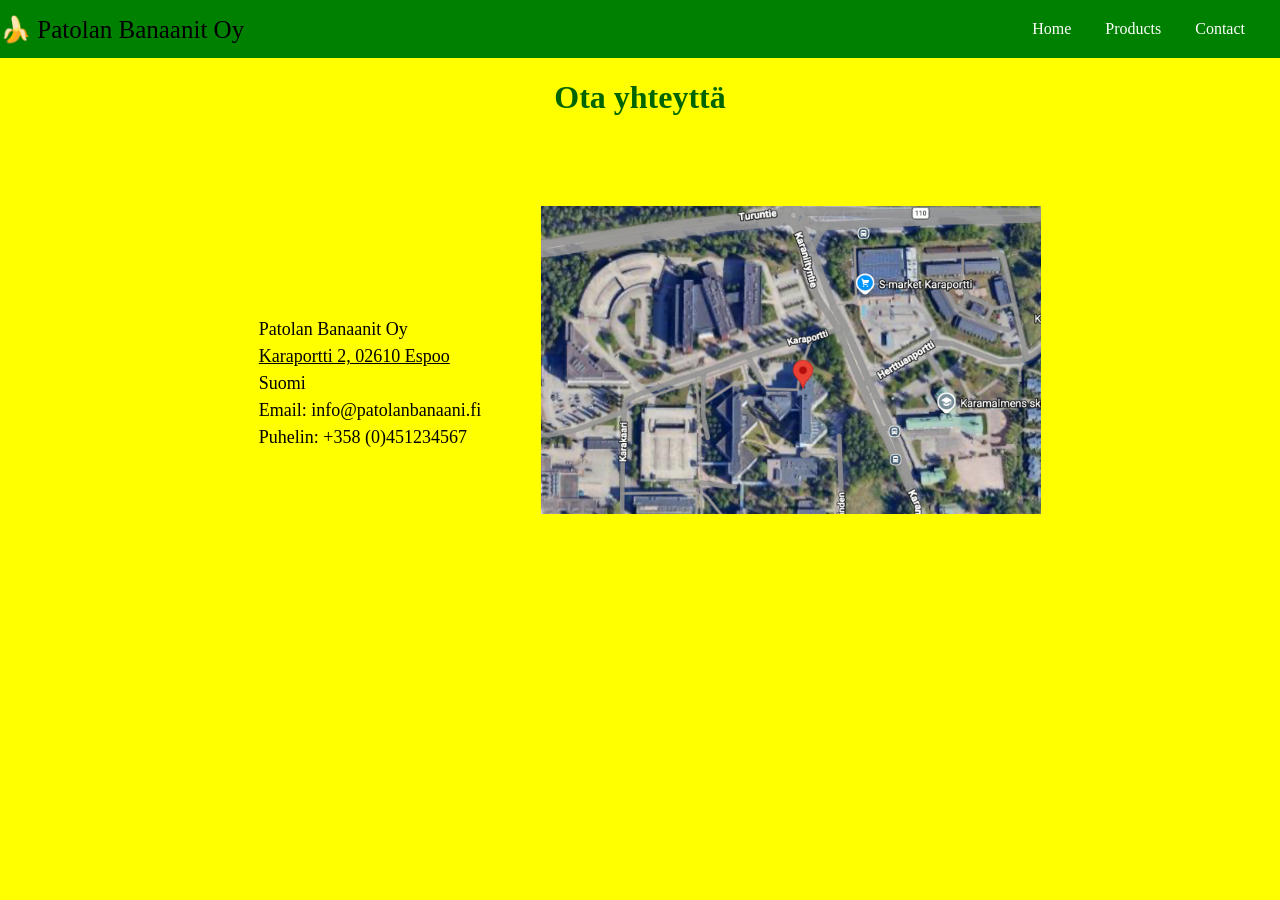
==== HTML-CSS/contacts.html @ c9eaae65 "html + css tehtävä + ekoja js tehtäviä" ====
<!DOCTYPE html>
<html lang="fi">
    <head>
        <meta charset="UTF-8" />
        <title>Contacts - Patolan Banaanit Oy</title>
        <link rel="stylesheet" href = "css/style.css" />
    </head>
    <body>
        <header>
            <span> 🍌 Patolan Banaanit Oy </span>
            <nav>
                <a href="index.html">Home</a>
                <a href="products.html">Products</a>
                <a href="contacts.html">Contact</a>
            </nav>
        </header>

        <main>
            <h1>Ota yhteyttä</h1>

            <div class="contacts">

                <p>
                    Patolan Banaanit Oy<br>
                    <a href="https://www.google.com/maps/place/Karaportti+2,+02610+Espoo/@60.2235266,24.7570716,467m/data=!3m1!1e3!4m6!3m5!1s0x468df69f8c81ee65:0x153943742aa326e8!8m2!3d60.2240069!4d24.7585849!16s%2Fg%2F11c5lwq903?entry=ttu&g_ep=EgoyMDI2MTAyMC4wIKXMDSoASAFQAw%3D%3D" target="_blank">Karaportti 2, 02610 Espoo</a><br>
                    Suomi<br>
                    Email: info@patolanbanaani.fi<br>
                    Puhelin: +358 (0)451234567<br>
                </p>

                <a href="https://www.google.com/maps/place/Karaportti+2,+02610+Espoo/@60.2235266,24.7570716,467m/data=!3m1!1e3!4m6!3m5!1s0x468df69f8c81ee65:0x153943742aa326e8!8m2!3d60.2240069!4d24.7585849!16s%2Fg%2F11c5lwq903?entry=ttu&g_ep=EgoyMDI2MTAyMC4wIKXMDSoASAFQAw%3D%3D" target="_blank">
                    <img src="images/kartta.png" alt="kartta, kohteen sijainti kartalla" />
                </a>
            </div>
        </main>
    </body>
</html>
---- HTML-CSS/css/style.css ----
body {
    background-color: yellow;
    margin: 0;
}


h1 {
    color: darkgreen;
    text-align: center;
}

img {
    width: 500px;
    
}

div {
    text-align: center;
}

header {
    display: flex;
    justify-content: space-between;
    background-color: green;
    align-items: center;
}

span {
    font-size: 25px;
}

nav {
    text-align: center;
    padding: 20px;
}

nav a {
    color: white;
    padding: 15px;
    text-decoration: none;
}

p a {
    color: black;
}

p {
    margin: 20px;
    font-size: 18px;
    line-height: 1.5;
}

.tuote {
    background-color: lightgreen;
    border: 5px solid darkgreen;
}

.tuote img {
    width: 250px;
    height: 200px;
}

.tuotteet {
    display: flex;
    min-height: calc(100vh - 140px);
}

.contacts {
    display: flex;
    justify-content: center;
    gap: 40px;
    margin-top: 90px;
}

.contacts p {
    text-align: left;
    margin-top: 110px;
}
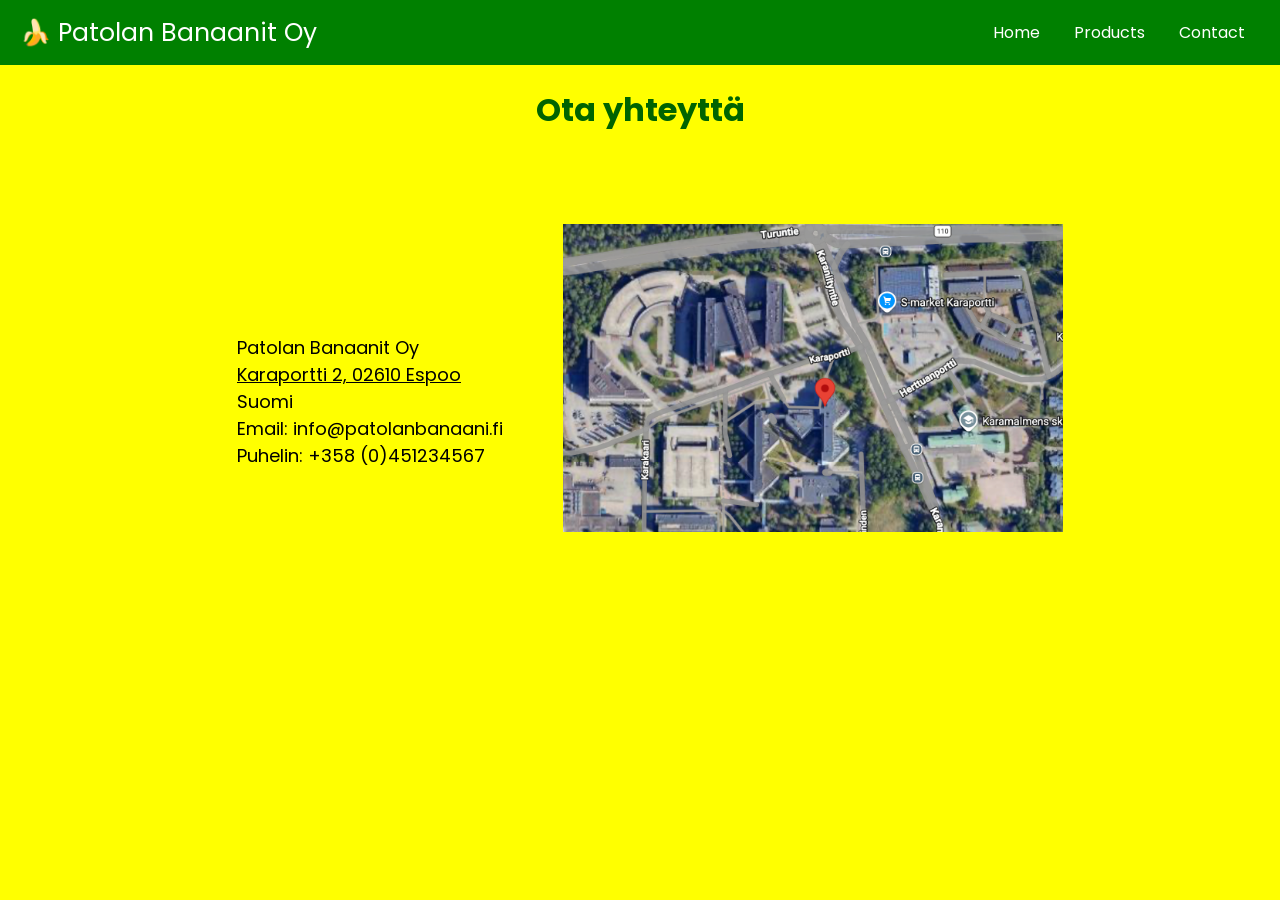
==== commit a17d605b: "Viimeisiä muutoksia nettisivuihin" ====
--- a/HTML-CSS/contacts.html
+++ b/HTML-CSS/contacts.html
@@ -7,7 +7,8 @@
     </head>
     <body>
         <header>
-            <span> 🍌 Patolan Banaanit Oy </span>
+            <a href="index.html" class="logo">🍌 Patolan Banaanit Oy</a>
+
             <nav>
                 <a href="index.html">Home</a>
                 <a href="products.html">Products</a>
--- a/HTML-CSS/css/style.css
+++ b/HTML-CSS/css/style.css
@@ -1,5 +1,8 @@
+@import url('https://fonts.googleapis.com/css2?family=Poppins:wght@400;600;700&display=swap');
+
 body {
     background-color: yellow;
+    font-family: "Poppins", sans-serif;
     margin: 0;
 }
 
@@ -23,10 +26,13 @@
     justify-content: space-between;
     background-color: green;
     align-items: center;
+    padding-left: 20px;
 }
 
-span {
+.logo {
     font-size: 25px;
+    color: white;
+    text-decoration: none;
 }
 
 nav {
@@ -62,7 +68,6 @@
 
 .tuotteet {
     display: flex;
-    min-height: calc(100vh - 140px);
 }
 
 .contacts {
